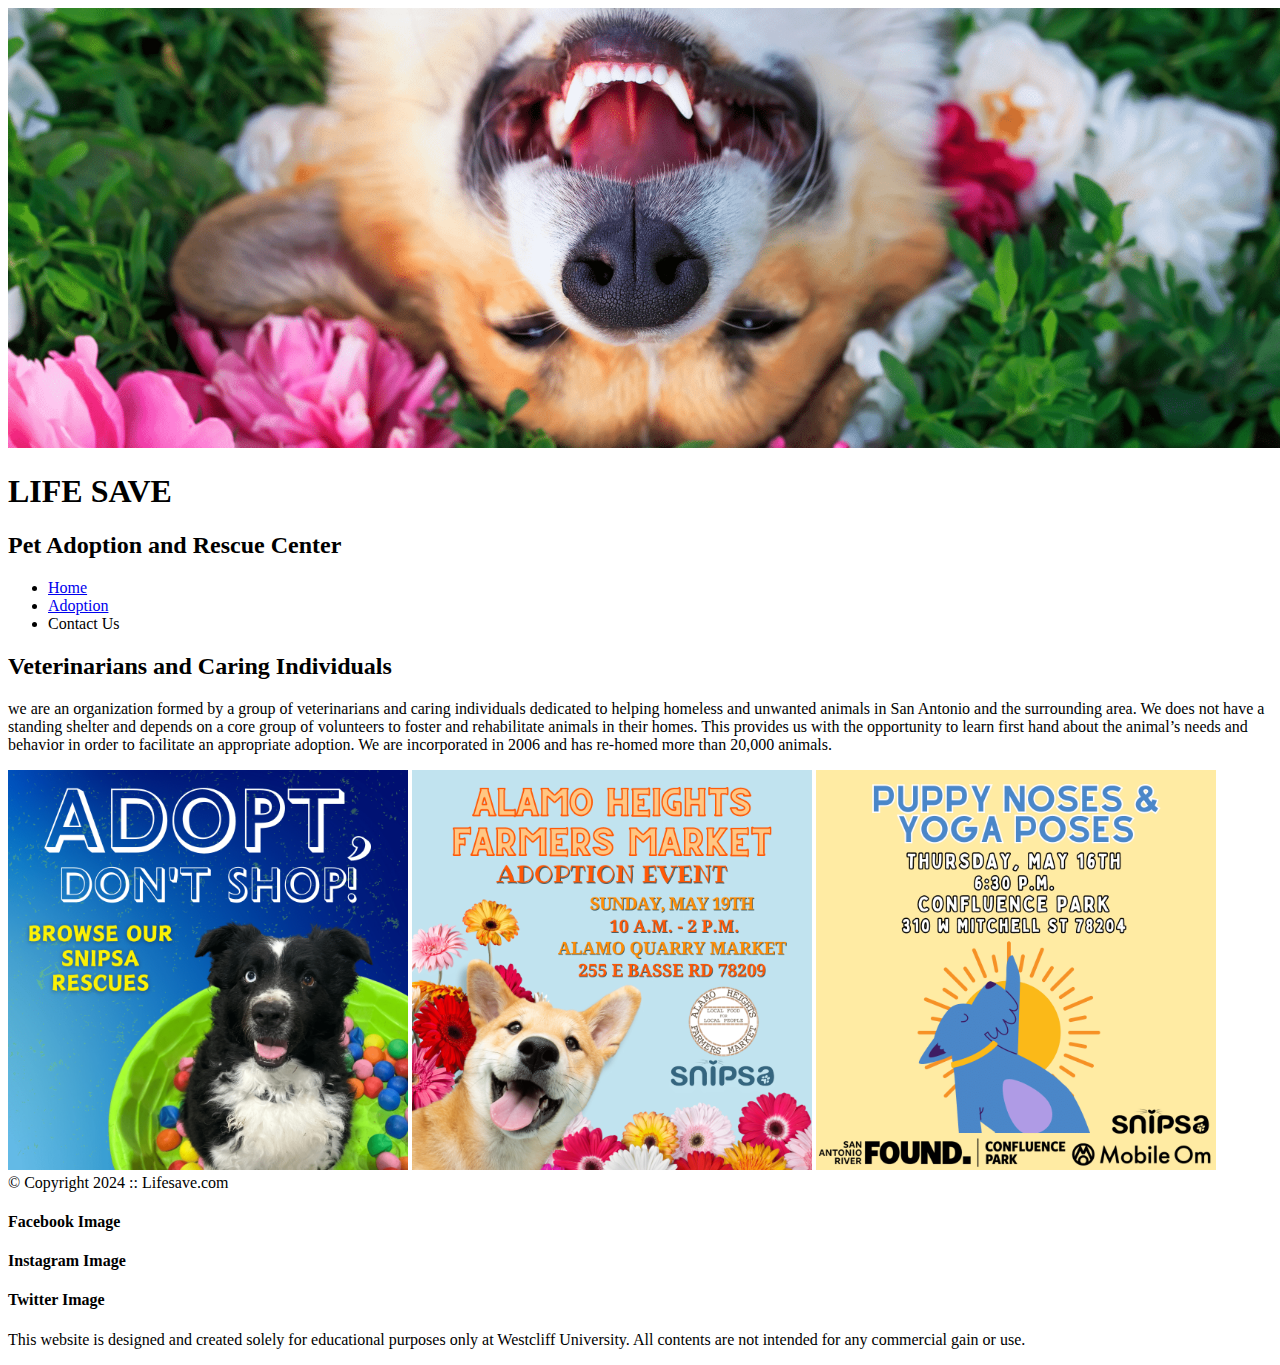
==== index.html @ dd25a9f0 "adoption page creat" ====
<!DOCTYPE html>
<html>
<head>
<title>Greatest Cliff</title>
</head>
<body>

<!-- Container to Wrap Everything-->
<div id="container">

<!-- Brand of Website-->
<header><img src="images/homepage-web-banners-66.png" alt="dogbanners" width="1280"> 
    <div class="main-header">
        <div class="logo">
        </div>
            <h1>LIFE SAVE</h1>
            <h2>Pet Adoption and Rescue Center</h2>
        </div>
    </header>


<!-- Main Navigation -->
<nav>
   <ul>
    <li><a href="index.html">Home</a></li>
    <li><a href="adoption.html">Adoption</a></li>
    <li>Contact Us</li>
   </ul> 
</nav><!-- End Main Navigation -->

<!-- Main Content -->
<main>
	<h2>Veterinarians and Caring Individuals</h2>
    <p>we are an organization formed by a group of veterinarians and caring individuals dedicated to helping homeless and unwanted animals in San Antonio and the surrounding area. We does not have a standing shelter and depends on a core group of volunteers to foster and rehabilitate animals in their homes. This provides us with the opportunity to learn first hand about the animal’s needs and behavior in order to facilitate an appropriate adoption. We are incorporated in 2006 and has re-homed more than 20,000 animals.</p>

	<img src="images/adopt-dont-shop-graphic-3.png" alt="Adoption" width="400">
    <img src="images/Copy-of-Whole-earth-511-insta.png" alt="Adoption" width="400">
    <img src="images/puppy-yoga-may-insta.png" alt="Adoption" width="400">

</main><!-- End Main Content -->

<!-- Footer Information -->
<footer>&copy; Copyright 2024 :: Lifesave.com
</footer>
	<h4> Facebook Image </h4>
    <h4> Instagram Image </h4>
    <h4> Twitter Image </h4>
    <p> This website is designed and created solely for educational purposes only at Westcliff University. All contents are not intended for any commercial gain or use. </p>
</div><!-- End Container -->

</body>
</html>
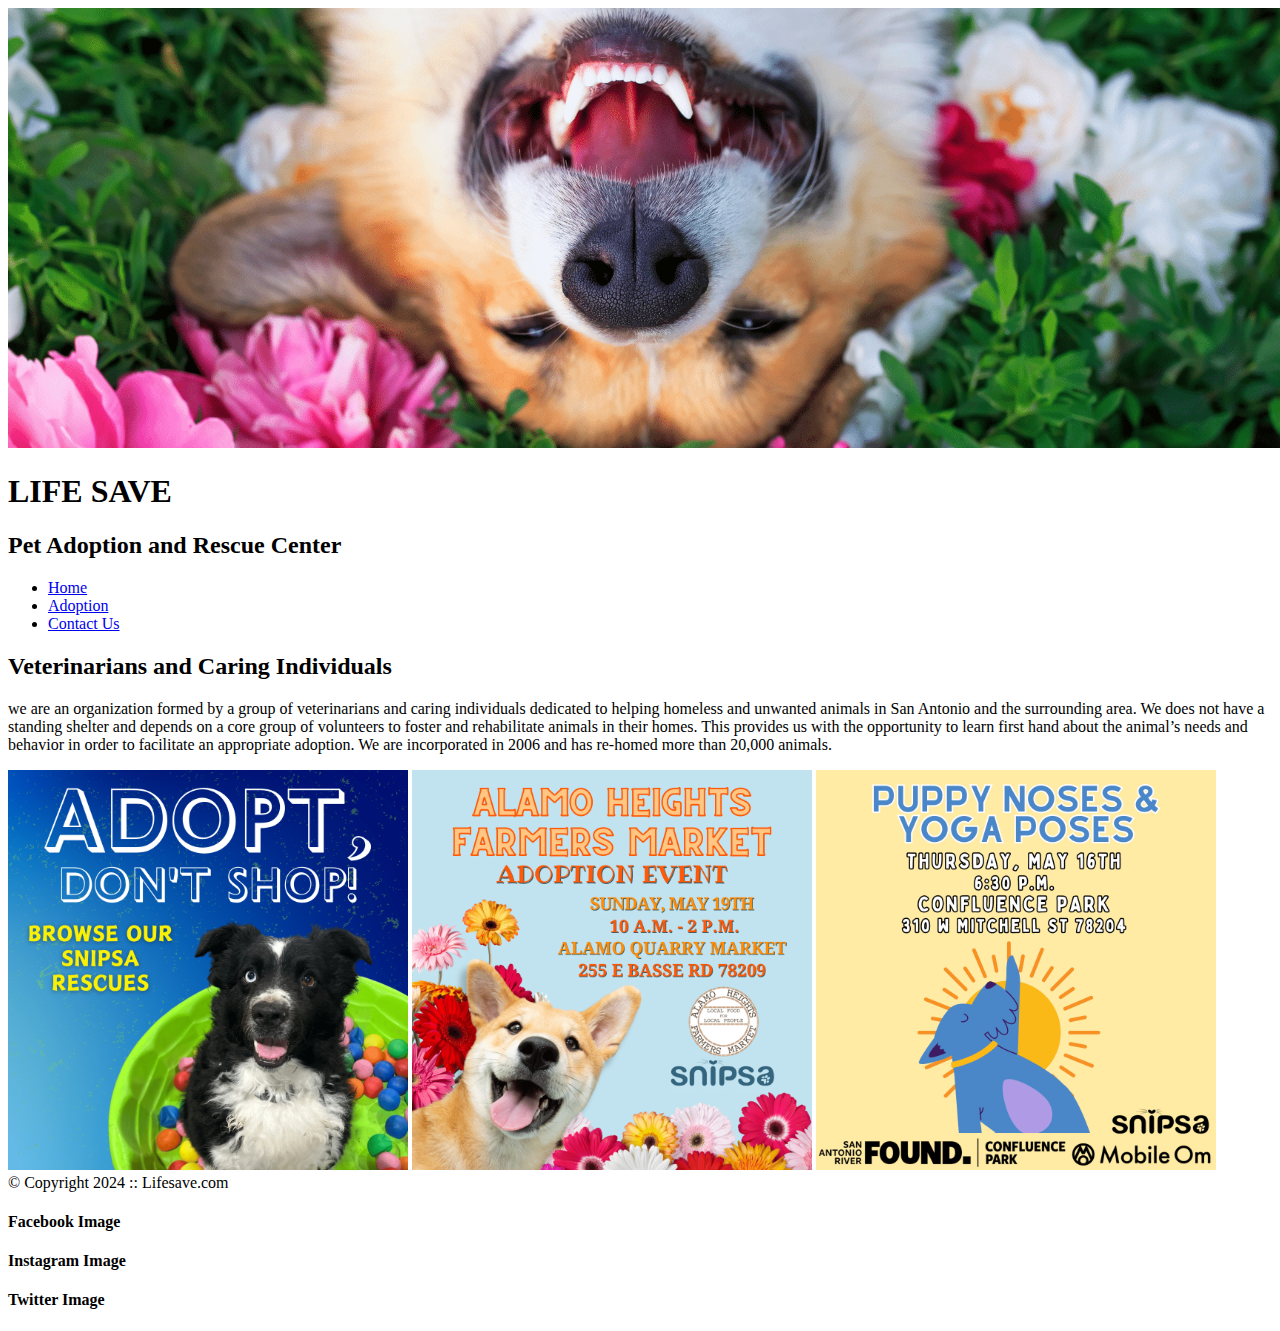
==== commit 7d5ae23a: "third page add" ====
--- a/index.html
+++ b/index.html
@@ -1,7 +1,7 @@
 <!DOCTYPE html>
 <html>
 <head>
-<title>Greatest Cliff</title>
+<title>Life Save</title>
 </head>
 <body>
 
@@ -24,7 +24,7 @@
    <ul>
     <li><a href="index.html">Home</a></li>
     <li><a href="adoption.html">Adoption</a></li>
-    <li>Contact Us</li>
+    <li><a href="contact.html">Contact Us</a></li>
    </ul> 
 </nav><!-- End Main Navigation -->
 
@@ -45,8 +45,7 @@
 	<h4> Facebook Image </h4>
     <h4> Instagram Image </h4>
     <h4> Twitter Image </h4>
-    <p> This website is designed and created solely for educational purposes only at Westcliff University. All contents are not intended for any commercial gain or use. </p>
-</div><!-- End Container -->
+    </div><!-- End Container -->
 
 </body>
 </html>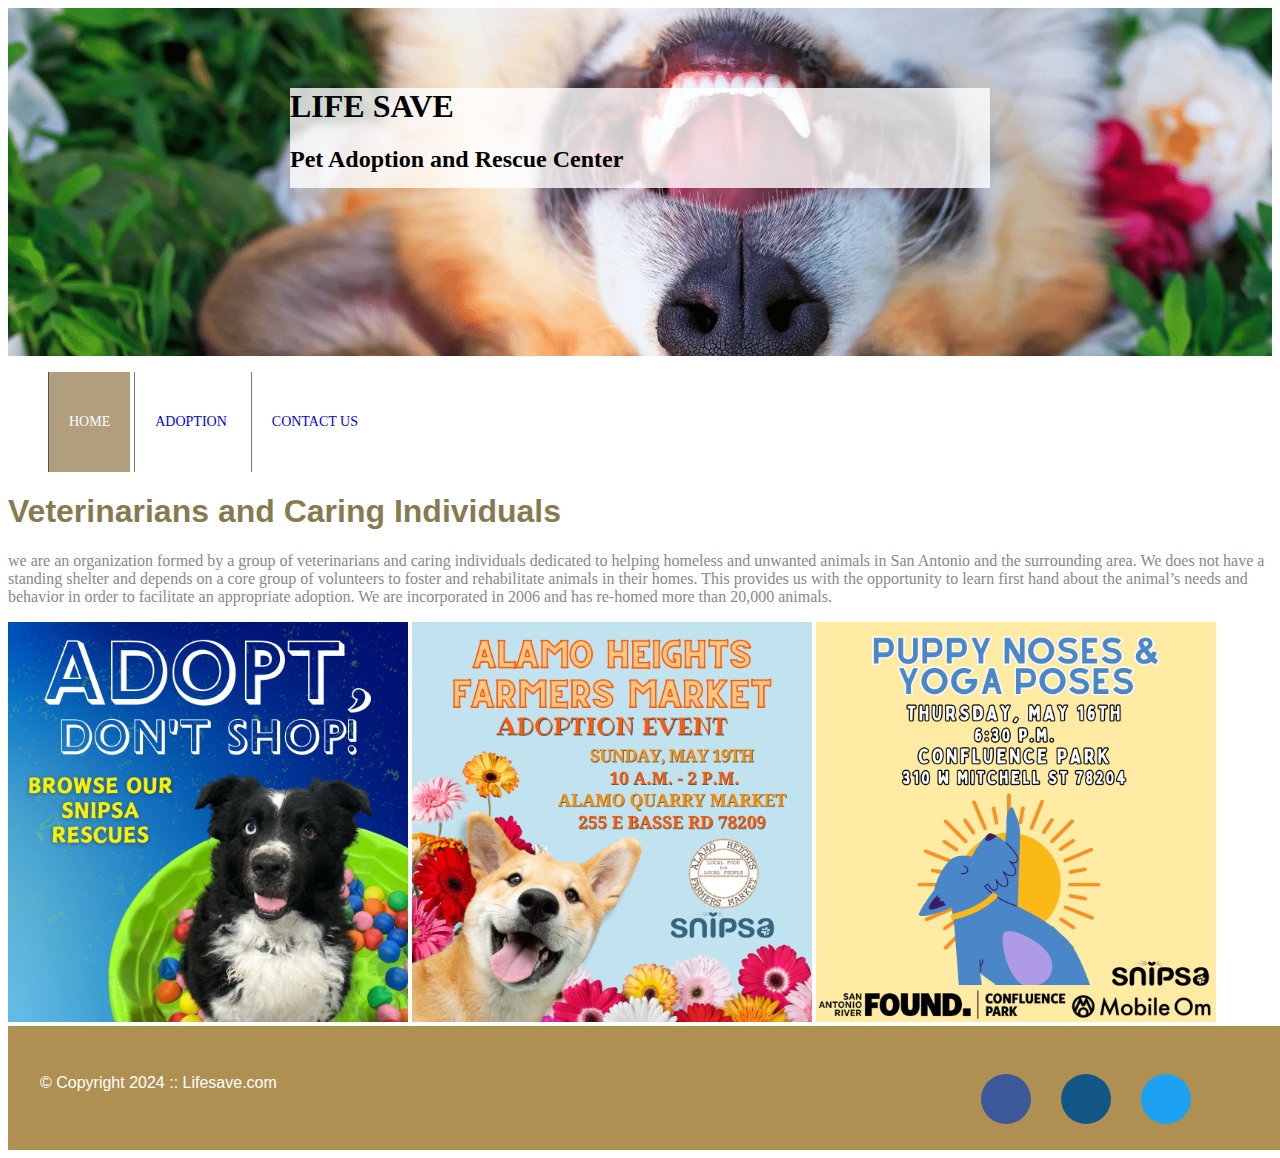
==== commit a075b107: "css add" ====
--- a/index.html
+++ b/index.html
@@ -1,36 +1,39 @@
 <!DOCTYPE html>
 <html>
 <head>
-<title>Life Save</title>
+<title>Life Save Adopting</title>
+<link rel="stylesheet" href="style.css">
 </head>
-<body>
+<body id="home">
 
 <!-- Container to Wrap Everything-->
 <div id="container">
 
 <!-- Brand of Website-->
-<header><img src="images/homepage-web-banners-66.png" alt="dogbanners" width="1280"> 
+<header>
     <div class="main-header">
         <div class="logo">
         </div>
             <h1>LIFE SAVE</h1>
             <h2>Pet Adoption and Rescue Center</h2>
-        </div>
+    </div>   
     </header>
 
 
 <!-- Main Navigation -->
 <nav>
+    <div class="main-menu">
    <ul>
-    <li><a href="index.html">Home</a></li>
+    <li class="active"><a href="index.html">Home</a></li>
     <li><a href="adoption.html">Adoption</a></li>
-    <li><a href="contact.html">Contact Us</a></li>
+    <li><a href="contact.html"> Contact Us</a></li>
    </ul> 
+</div>
 </nav><!-- End Main Navigation -->
 
 <!-- Main Content -->
 <main>
-	<h2>Veterinarians and Caring Individuals</h2>
+	<h1>Veterinarians and Caring Individuals</h1>
     <p>we are an organization formed by a group of veterinarians and caring individuals dedicated to helping homeless and unwanted animals in San Antonio and the surrounding area. We does not have a standing shelter and depends on a core group of volunteers to foster and rehabilitate animals in their homes. This provides us with the opportunity to learn first hand about the animal’s needs and behavior in order to facilitate an appropriate adoption. We are incorporated in 2006 and has re-homed more than 20,000 animals.</p>
 
 	<img src="images/adopt-dont-shop-graphic-3.png" alt="Adoption" width="400">
@@ -41,11 +44,14 @@
 
 <!-- Footer Information -->
 <footer>&copy; Copyright 2024 :: Lifesave.com
+
+<div class="social-icons">
+    <a href="https://www.facebook.com" class="facebook"><i class="fab fa-facebook-f"></i></a>
+    <a href="https://www.instagram.com" class="instagram"><i class="fab fa-instagram"></i></a>
+    <a href="https://www.twitter.com" class="twitter"><i class="fab fa-twitter"></i></a>
+</div>
 </footer>
-	<h4> Facebook Image </h4>
-    <h4> Instagram Image </h4>
-    <h4> Twitter Image </h4>
-    </div><!-- End Container -->
+</div><!-- End Container -->
 
 </body>
 </html>--- a/style.css
+++ b/style.css
@@ -0,0 +1,199 @@
+/*header*/
+header {
+    Width: 100%;
+    height: 400 px;
+    padding-top: 3em;
+    background:  no-repeat lightgray url(images/homepage-web-banners-66.png);
+    background-size: 1500px;
+    height: 300px;
+}
+.main-header {
+    background-color: rgba(255, 255, 255,0.8);
+    width: 700px;
+    margin: 2em auto 0 auto;
+    min-height: 100px;
+    height: 100px;
+}
+.main-header .logo img {
+    width: 100px;
+    height: 100px;
+    margin: 0 2em 0 0;
+    float: left;
+}
+/*Navigation*/
+.main-menu {
+    margin-top: auto;
+    font-weight: 400px;
+}
+.main-menu ul li {
+    list-style-type: none;
+    display: inline-block;
+    padding-left: 20px;
+    padding-right: 20px;
+    border-left: 1px solid rgba(29, 30, 39, 0.6);
+    line-height: 100px;
+    text-transform: uppercase;
+    font-size: 14px;
+}
+.main-menu ul li a {
+    text-decoration: saddlebrown;
+    color: #888
+    border: #242424;
+}
+.main-menu ul li a :hover {
+    color: #e8f08f;
+}
+.main-menu ul li.active {
+    background: #b09e7f;
+    
+}
+.main-menu ul li.active a {
+    color: #fff;
+}
+main h1 {
+    font-family: Arial, Helvetica, sans-serif;
+    color: #564809ba; }
+main h2 {
+    font-family: Arial, Helvetica, sans-serif;
+    color: #ca6c1a; }
+/* section */
+section {
+    width: 100%;
+    background-color: #4288c3;
+}
+section #partner {
+    width: 1200px;
+    padding: 2em 0 2em 0;
+    margin: 0 auto;
+    text-align: center;
+}
+section #partner .partner{
+    display: inline-block;
+    margin: 0 0.75em;
+    padding: 1.3em 1.5em;
+    background-color: #fff;
+    border-radius: 50%;
+}
+section #partner .partner img {
+    width: 90px;
+    height: 90px;
+}
+/* footer */
+footer {
+    width: 100%;
+    height: 60px;
+    padding-bottom: 1em;
+    padding-top: 3em;
+    padding-left: 2em;
+    padding-right: 1em;
+    background-color: #b08f52;
+    font-family: Arial, Helvetica, sans-serif;
+    color: #fff;
+}
+footer {
+    clear: both;
+}
+.social-icons {
+    padding-right: 3cm;
+    display: flex;
+    float: right;
+    gap: 30px;
+}
+
+.social-icons a {
+    display: flex;
+    justify-content: center;
+    align-items: center;
+    width: 50px;
+    height: 50px;
+    border-radius: 50%;
+    background-color: #3b5998; /* Facebook blue */
+    color: white;
+    font-size: 1.5em;
+    text-decoration: none;
+}
+
+.social-icons a.instagram {
+    background-color: #125688;
+    color: rgb(255, 255, 255);
+     /* Instagram blue */
+}
+
+.social-icons a.twitter {
+    background-color: #1da1f2;
+    color: rgb(255, 255, 255);
+     /* Twitter blue */
+}
+/* Adoption */
+table {
+    width: 1000px;
+    margin: 4em auto 0 auto;
+}
+caption {
+    background: #852b1b;
+    height: 40px;
+    color: #fff;
+    font-size: 1.3em;
+    font-weight: bold;
+    padding-top: 1em;
+}
+thead {
+    background: #BDE1FF;
+}
+tbody {
+    background: #eeffe6;
+    text-align: center;
+}
+th, td {
+    width: 225px;
+    height: 75px;
+    vertical-align: middle;
+    border: solid 1px #852b1b;
+}
+th:first-child {
+    width: 125px;
+    height: 50px;
+    background: #4977d1;
+    color: #fff;
+}
+td:first-child {
+    background: #BDE1FF;
+}
+/* Contact */
+main p {
+    color:#888 ;
+}
+.contactinfo {
+    color: #242424;
+    font-weight: bold;
+}
+legend {
+    color: #259e33;
+    font-weight: bold;
+    font-size: larger;
+}
+label {
+    display: block;
+    margin: 15px 0 0 0;
+}
+input {
+    width: 300px;
+}
+input .radios {
+    width: 25px;
+}
+textarea {
+    width: 300px;
+}
+input [type="submit"]{
+    display: block;
+    margin: 20px 0 10px 0;
+    width: 100px;
+}
+/* Cliffs */
+.container {
+    display: flex;
+    flex-wrap: wrap;
+    justify-content: space-around;
+    gap: 20px;
+}
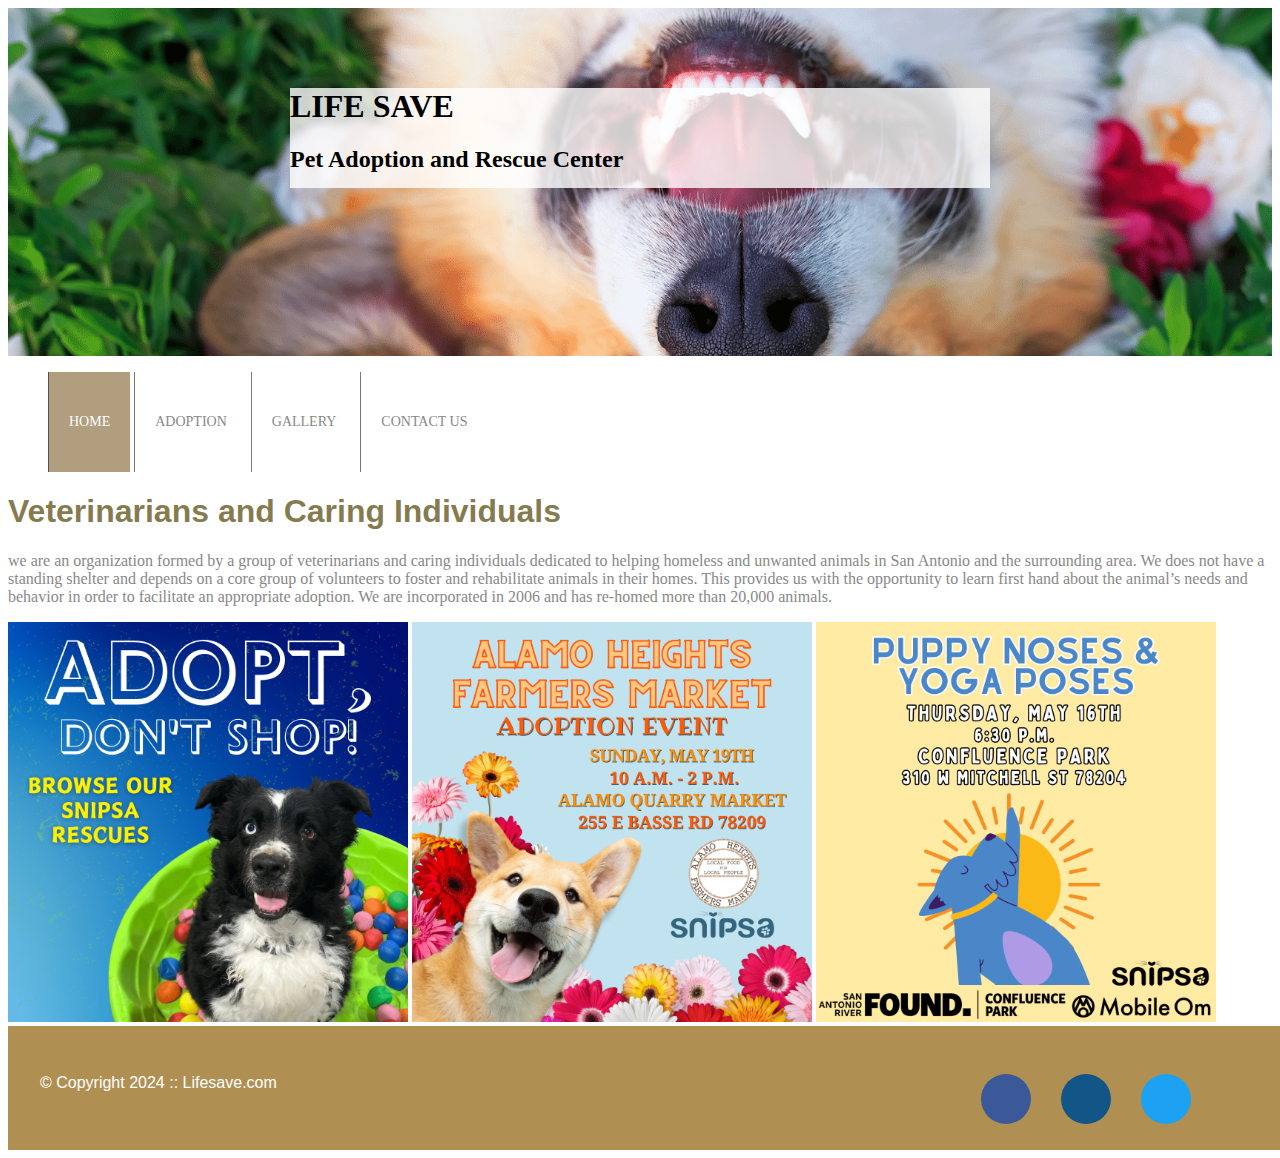
==== commit d1f6ce47: "gallery add" ====
--- a/index.html
+++ b/index.html
@@ -26,6 +26,7 @@
    <ul>
     <li class="active"><a href="index.html">Home</a></li>
     <li><a href="adoption.html">Adoption</a></li>
+    <li><a href="gallery.html">Gallery</a></li>
     <li><a href="contact.html"> Contact Us</a></li>
    </ul> 
 </div>
--- a/style.css
+++ b/style.css
@@ -1,4 +1,5 @@
-/*header*/
+
+ /*header*/
 header {
     Width: 100%;
     height: 400 px;
@@ -37,7 +38,7 @@
 }
 .main-menu ul li a {
     text-decoration: saddlebrown;
-    color: #888
+    color: #888;
     border: #242424;
 }
 .main-menu ul li a :hover {
@@ -197,3 +198,7 @@
     justify-content: space-around;
     gap: 20px;
 }
+main #album img {
+    width: 400px;
+    height:400px;
+}